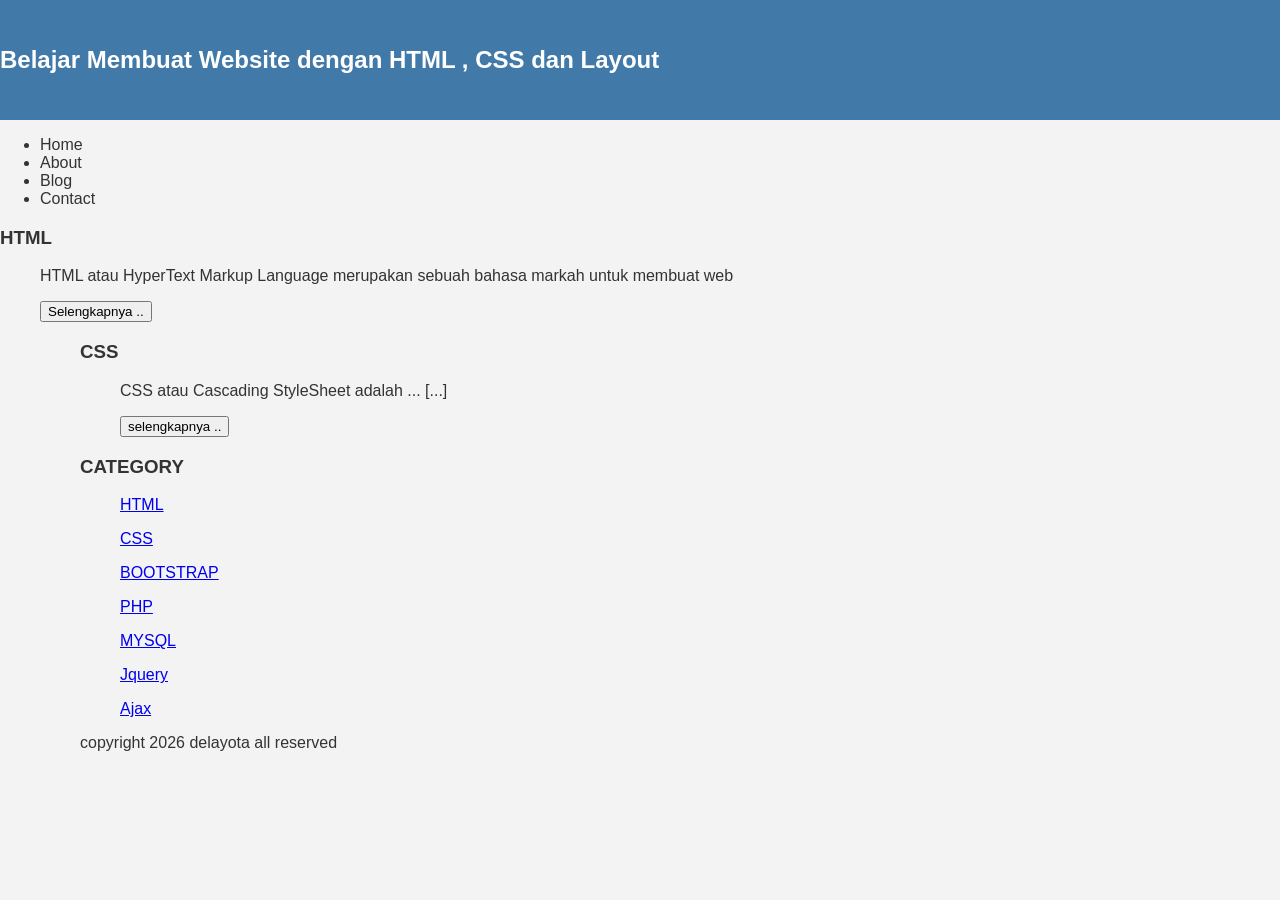
==== index.html @ 98c7cfef "Add files via upload" ====
<!Doctypec HTML>
<html>
 <head>
     <title> DERITA </title>
     <link rel="stylesheet" href="style.css">
 </head>
 <body bgcolor=F5F5DC>

<div class="header">
    <h2>Belajar Membuat Website dengan HTML , CSS dan Layout</h2>
</div>
            <ul>
                    <li><a href+"#>Home</a></li>
                    <li><a href+"#>About</a></li>
                    <li><a href+"#>Blog</a></li>
                    <li><a href+"#>Contact</a></li>
             </ul>
                    <h3>HTML</H3>
             <ul>
                    <p>HTML atau HyperText Markup Language merupakan sebuah bahasa markah untuk membuat web </p>
                    <button >Selengkapnya ..</button>
             <ul>

                    <h3>CSS</h3>
             <ul>
                    <p>CSS atau Cascading StyleSheet adalah ... [...]</p>
                    <button >selengkapnya ..</button>
             </ul>

             <h3>CATEGORY</h3>
             <ul>
                    <p><a href="#" >HTML</a></p>
                    <p><a href="#" >CSS</a></p>
                    <p><a href="#" >BOOTSTRAP</a></p>
                    <p><a href="#" >PHP</a></p>
                    <p><a href="#" >MYSQL</a></p>
                    <p><a href="#" >Jquery</a></p>
                    <p><a href="#" >Ajax</a></p>
             </ul>
                    <p>copyright 2026 delayota all reserved</p>


 </body>
</html>
---- style.css ----
body{
    background:#f3f3f3;
    color:#333;
    width:100%;
    font-family:sans-serif;
    margin:0 auto;
}

.header{
    width:90%
    margin:auto;
    height:120px;
    line-height:120px;
    background:#417aa8;
    color:fff;
}
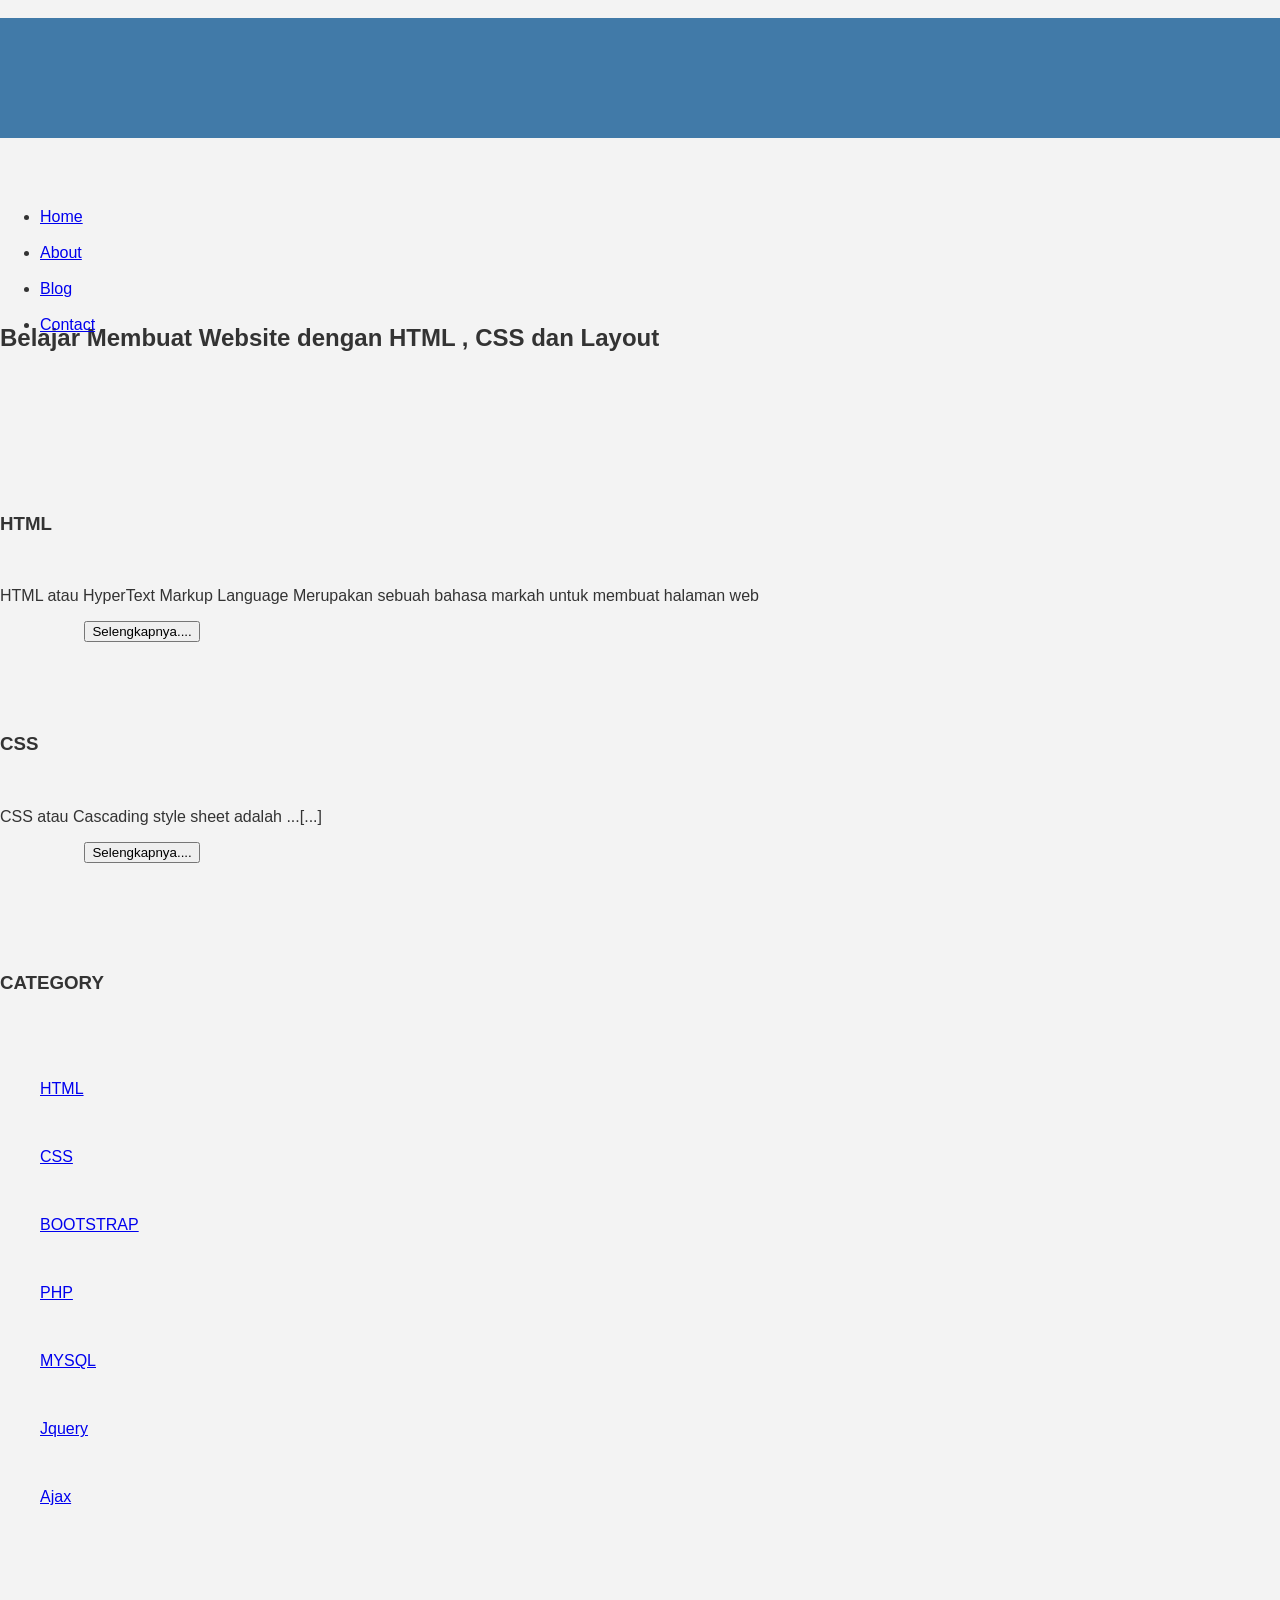
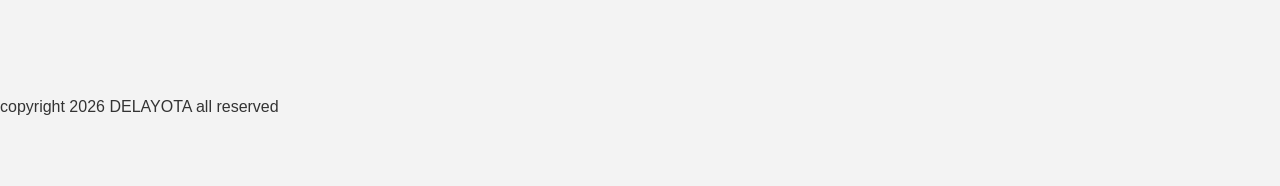
==== commit 2e6db541: "Update index.html" ====
--- a/index.html
+++ b/index.html
@@ -1,44 +1,79 @@
-<!Doctypec HTML>
+<!Doctype HTML>
 <html>
- <head>
-     <title> DERITA </title>
-     <link rel="stylesheet" href="style.css">
- </head>
- <body bgcolor=F5F5DC>
-
-<div class="header">
-    <h2>Belajar Membuat Website dengan HTML , CSS dan Layout</h2>
-</div>
-            <ul>
-                    <li><a href+"#>Home</a></li>
-                    <li><a href+"#>About</a></li>
-                    <li><a href+"#>Blog</a></li>
-                    <li><a href+"#>Contact</a></li>
-             </ul>
-                    <h3>HTML</H3>
-             <ul>
-                    <p>HTML atau HyperText Markup Language merupakan sebuah bahasa markah untuk membuat web </p>
-                    <button >Selengkapnya ..</button>
-             <ul>
-
-                    <h3>CSS</h3>
-             <ul>
-                    <p>CSS atau Cascading StyleSheet adalah ... [...]</p>
-                    <button >selengkapnya ..</button>
-             </ul>
-
-             <h3>CATEGORY</h3>
-             <ul>
-                    <p><a href="#" >HTML</a></p>
-                    <p><a href="#" >CSS</a></p>
-                    <p><a href="#" >BOOTSTRAP</a></p>
-                    <p><a href="#" >PHP</a></p>
-                    <p><a href="#" >MYSQL</a></p>
-                    <p><a href="#" >Jquery</a></p>
-                    <p><a href="#" >Ajax</a></p>
-             </ul>
-                    <p>copyright 2026 delayota all reserved</p>
+  <head>
+     <title>DELAYOTA</title>
+     <link rel="stylesheet" href="style.css">
+  </head>
+  <body bgcolor=ffffff>
+   <div class="header">
+   <div class= "jarak">
+     <h2>Belajar Membuat Website dengan HTML , CSS dan Layout</h2>
+   </div>
+   </div>
+   <div class="menu">
+           <ul>  
+                   <li><a href="#">Home</a></li>
+                   <li><a href="#">About</a></li>
+                   <li><a href="#">Blog</a></li>
+                   <li><a href="#">Contact</a></li>
+           </ul>
+   </div>
+   <div class="content">
+           <div class="jarak">
+                   <!-- kiri -->
+                   <div class="kiri">
+                           <!-- blog -->
+                           <div class="border">
+                                   <div class="jarak">
+                   <h3>HTML</h3>
+                   <p>HTML atau HyperText Markup Language Merupakan sebuah bahasa markah untuk membuat halaman web</p>
+                   <button>Selengkapnya....</button>
+                                  </div>
+                          </div>
+                          <!-- end blog -->
+                          <!-- blog -->
+                          <div class="border">
+                                  <div class="jarak">
+                   <h3>CSS</h3>
+                   <p>CSS atau Cascading style sheet adalah ...[...]</p>
+                   <button>Selengkapnya....</button>
+           </ul>
+                                 </div>
+                         </div>
+                         <!-- end blog -->
+                   </div>
+                   <!-- kiri -->
+                   <!-- kanan -->
+                   <div class="kanan">
+                           <div class="jarak">
+           <h3>CATEGORY</h3>
+           <ul>
+                   <p><a href="#" >HTML</a></p>
+                   <p><a href="#" >CSS</a></p>
+                   <p><a href="#" >BOOTSTRAP</a></p>
+                   <p><a href="#" >PHP</a></p>
+                   <p><a href="#" >MYSQL</a></p>
+                   <p><a href="#" >Jquery</a></p>
+                   <p><a href="#" >Ajax</a></p>
+           </ul>
+                           </div>
+                   </div>
+                   <!-- kanan -->
+           </div>
+  </div>
+  <div class="footer">
+          <div class="jarak">
+                  <p>copyright 2026 DELAYOTA all reserved</p>
+          </div>
+  </div>
+ </body>
+</html>
 
 
- </body>
-</html>+
+
+
+
+  
+
+
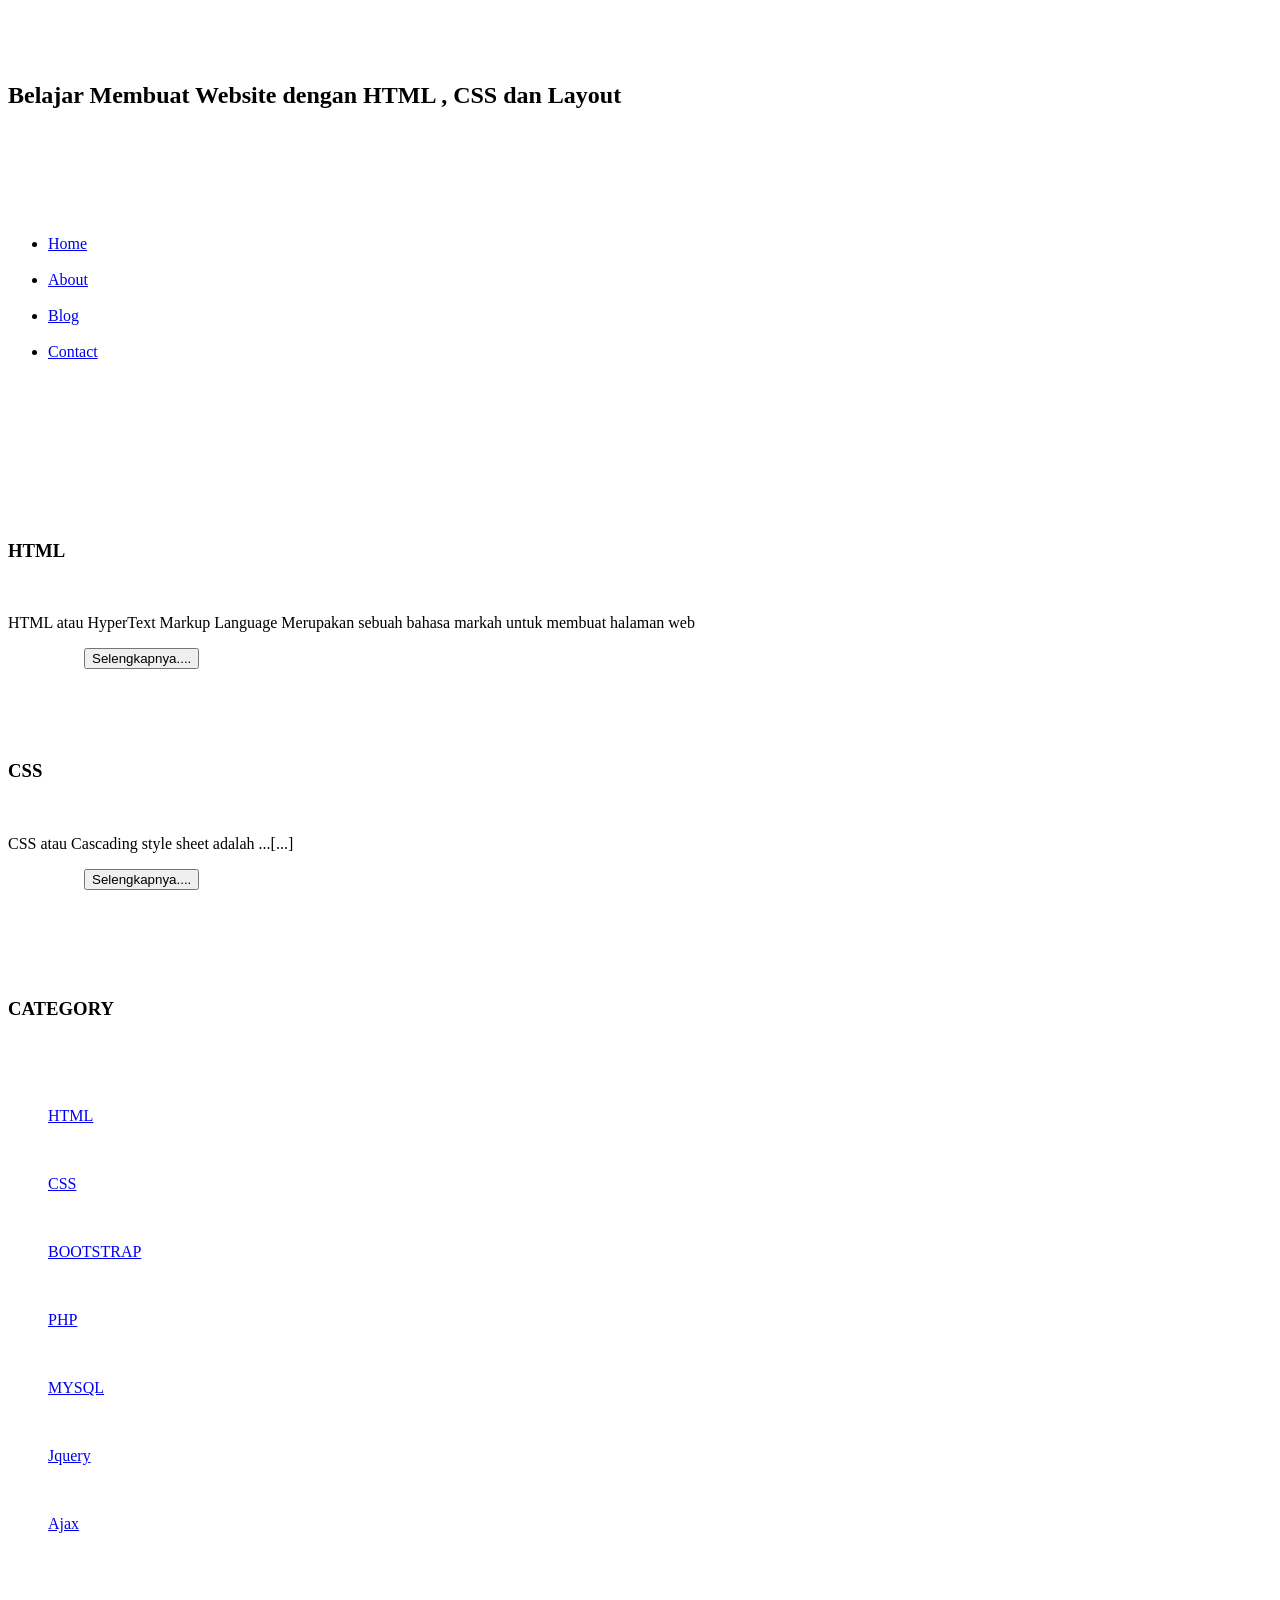
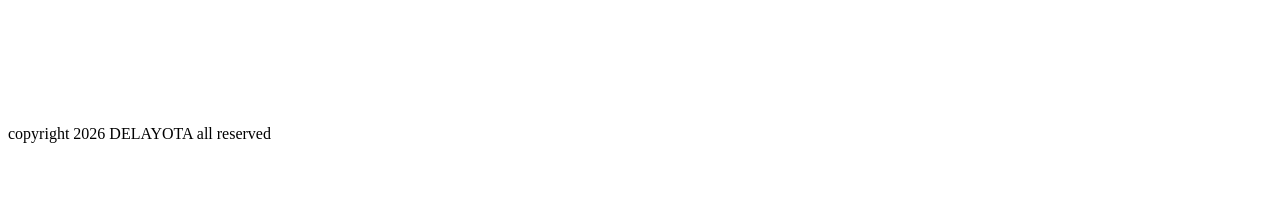
==== commit eb8148df: "Update index.html" ====
--- a/index.html
+++ b/index.html
@@ -4,7 +4,7 @@
      <title>DELAYOTA</title>
      <link rel="stylesheet" href="style.css">
   </head>
-  <body bgcolor=ffffff>
+  <body>
    <div class="header">
    <div class= "jarak">
      <h2>Belajar Membuat Website dengan HTML , CSS dan Layout</h2>
--- a/style.css
+++ b/style.css
@@ -1,16 +1,105 @@
 body{
-    background:#f3f3f3;
-    color:#333;
-    width:100%;
-    font-family:sans-serif;
-    margin:0 auto;
+    background:#f3f3f3;
+    color:#333;
+    width:100%;
+    font-family:sans-serif;
+    margin:0 auto;
 }
 
 .header{
-    width:90%
-    margin:auto;
-    height:120px;
-    line-height:120px;
-    background:#417aa8;
-    color:fff;
-}+    width:90%;
+    margin:auto;
+    height:120px;
+    line-height:120px;
+    background:#417aa8;
+    color:#fff;
+}
+
+.jarak{
+     padding:0 2pc;
+}
+
+.menu{
+    background-color:#417aa8;
+    height:50px;
+    line-height:50px;
+    position:relative;
+    width:90%;
+    margin:0 auto;
+    padding:0 auto;
+}
+
+.menu ul {
+    list-style:none;
+}
+
+.menu ul li a {
+    float:left;
+    width:70px;
+    display:block;
+    text-align:center;
+    color:#FFF;
+    text-decoration:none;
+}
+
+.menu ul li a:hover {
+    background-color:#4b88bb;
+    display:block;
+}
+
+.content{
+    width:90%;
+    margin:auto;
+    height:420px;
+    padding:0.1px;
+    background:#fff;
+    color:#333;
+}
+
+.border{
+    border:2px solid #4887b9;
+    margin-top:1pc;
+    padding-bottom:1pc;
+    padding-left:2pc;
+    padding-right:2pc;
+}
+
+.kiri{
+    width:70%;
+    float:left;
+    margin:auto;
+    background:#fff;
+    height:420px;
+}
+
+.kanan{
+    width:30%;
+    float:left;
+    margin:auto;
+    background:#fff;
+    height:420px;
+}
+
+.undecor{
+    text-decoration:none;
+}
+
+.footer{
+    width:90%;
+    margin:auto;
+    height:40px;
+    line-height:40px;
+    background:#417aa8;
+    color:#fff;
+    margin-bottom:1pc;
+}
+
+
+
+
+
+
+
+
+
+
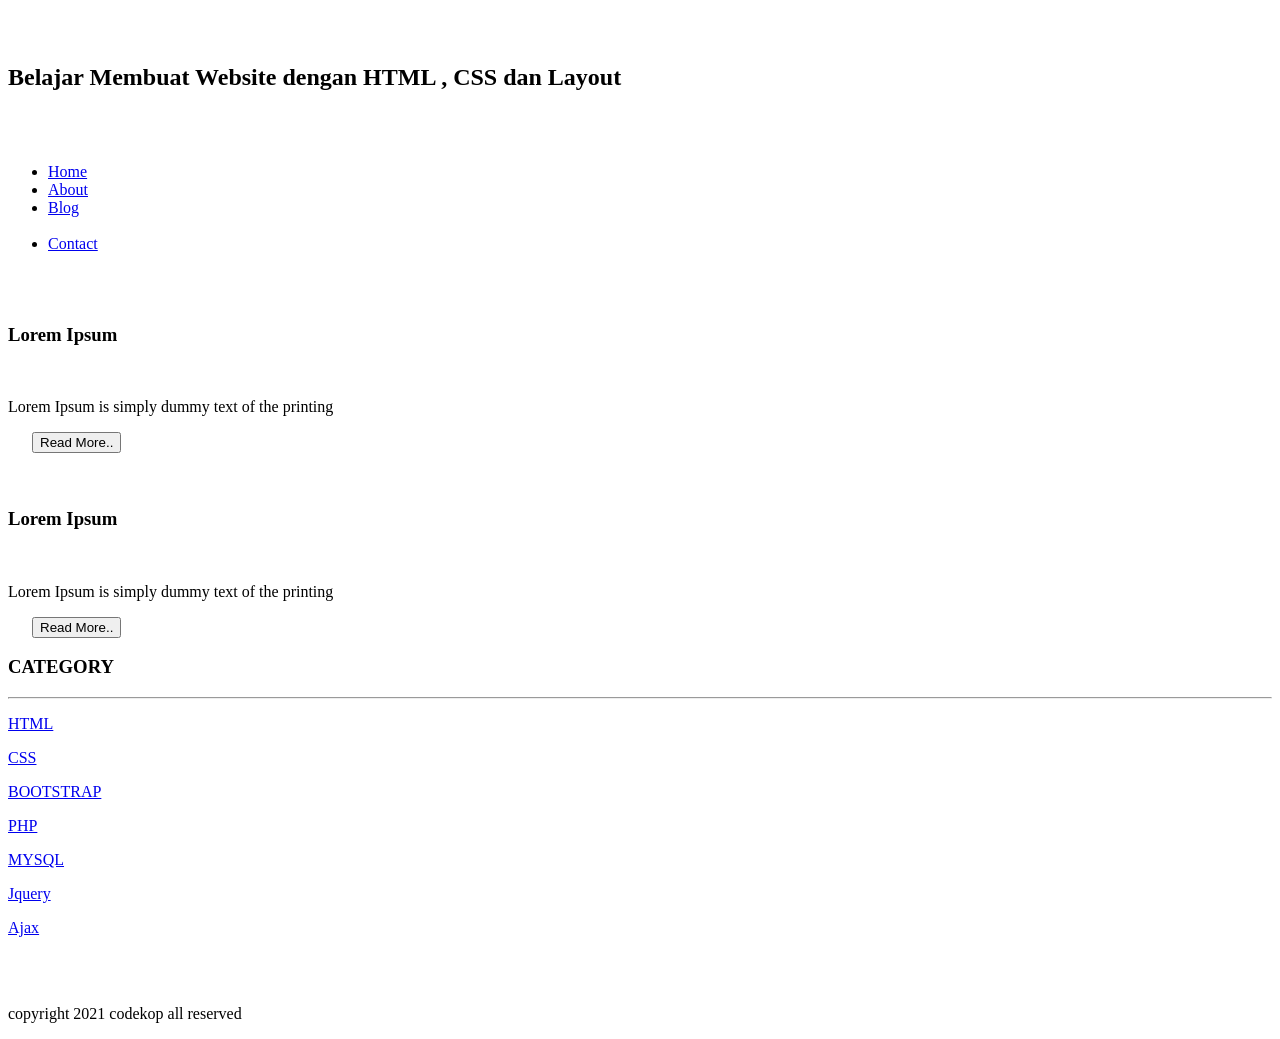
==== commit f1c5d433: "Update index.html" ====
--- a/index.html
+++ b/index.html
@@ -1,79 +1,69 @@
 <!Doctype HTML>
 <html>
   <head>
-     <title>DELAYOTA</title>
-     <link rel="stylesheet" href="style.css">
+<title> DERITA </title>
+ <link rel="stylesheet" href="style.css"></link>
   </head>
   <body>
-   <div class="header">
-   <div class= "jarak">
-     <h2>Belajar Membuat Website dengan HTML , CSS dan Layout</h2>
+ <div class="header">
+<div class="jarak">
+ <h2>Belajar Membuat Website dengan HTML , CSS dan Layout</h2>
    </div>
+  </div>
+<div class="menu">
+<ul>
+<li><a href="index.html">Home</a></li>
+<li><a href="about.html">About</a></li>
+<li><a href="#">Blog</a></li>
+            <li><a href="#">Contact</a></li>
+</ul>
+</div>
+
+<div class="content">
+   <div class="jarak">
+<!--kiri-->
+<div class="kiri">
+<!--blog-->
+<div class="border">
+<div class="jarak">
+    <h3>Lorem Ipsum</h3>
+    <p>Lorem Ipsum is simply dummy text of the printing</p>
+      <button class="btn">Read More..</button>
+</div>
+</div>
+<!--end blog-->
+<!--blog-->
+              <div class="border">
+<div class="jarak">
+    <h3>Lorem Ipsum</h3>
+    <p>Lorem Ipsum is simply dummy text of the printing</p>
+      <button class="btn">Read More..</button>
    </div>
-   <div class="menu">
-           <ul>  
-                   <li><a href="#">Home</a></li>
-                   <li><a href="#">About</a></li>
-                   <li><a href="#">Blog</a></li>
-                   <li><a href="#">Contact</a></li>
-           </ul>
-   </div>
-   <div class="content">
-           <div class="jarak">
-                   <!-- kiri -->
-                   <div class="kiri">
-                           <!-- blog -->
-                           <div class="border">
-                                   <div class="jarak">
-                   <h3>HTML</h3>
-                   <p>HTML atau HyperText Markup Language Merupakan sebuah bahasa markah untuk membuat halaman web</p>
-                   <button>Selengkapnya....</button>
-                                  </div>
-                          </div>
-                          <!-- end blog -->
-                          <!-- blog -->
-                          <div class="border">
-                                  <div class="jarak">
-                   <h3>CSS</h3>
-                   <p>CSS atau Cascading style sheet adalah ...[...]</p>
-                   <button>Selengkapnya....</button>
-           </ul>
-                                 </div>
-                         </div>
-                         <!-- end blog -->
-                   </div>
-                   <!-- kiri -->
-                   <!-- kanan -->
-                   <div class="kanan">
-                           <div class="jarak">
-           <h3>CATEGORY</h3>
-           <ul>
-                   <p><a href="#" >HTML</a></p>
-                   <p><a href="#" >CSS</a></p>
-                   <p><a href="#" >BOOTSTRAP</a></p>
-                   <p><a href="#" >PHP</a></p>
-                   <p><a href="#" >MYSQL</a></p>
-                   <p><a href="#" >Jquery</a></p>
-                   <p><a href="#" >Ajax</a></p>
-           </ul>
-                           </div>
-                   </div>
-                   <!-- kanan -->
-           </div>
-  </div>
-  <div class="footer">
-          <div class="jarak">
-                  <p>copyright 2026 DELAYOTA all reserved</p>
-          </div>
-  </div>
- </body>
-</html>
+</div>
+<!--end blog-->
+</div>
+<!--kiri-->
+<!--kanan-->
+<div class="kanan">
+<div class="jarak">
+<h3>CATEGORY</h3>
+<hr/>
+<p><a href="#" class="undercor">HTML</a></p>
+<p><a href="#" class="undercor">CSS</a></p>
+<p><a href="#" class="undercor">BOOTSTRAP</a></p>
+<p><a href="#" class="undercor">PHP</a></p>
+<p><a href="#" class="undercor">MYSQL</a></p>
+<p><a href="#" class="undercor">Jquery</a></p>
+<p><a href="#" class="undercor">Ajax</a></p>
+</div>
+</div>
+<!--kanan-->
+ </div>
+</div>
+<div class="footer">
+<div class="jarak">
+   <p>copyright 2021 codekop all reserved</p>
+</div>
+</div>
 
 
-
-
-
-
-  
-
-
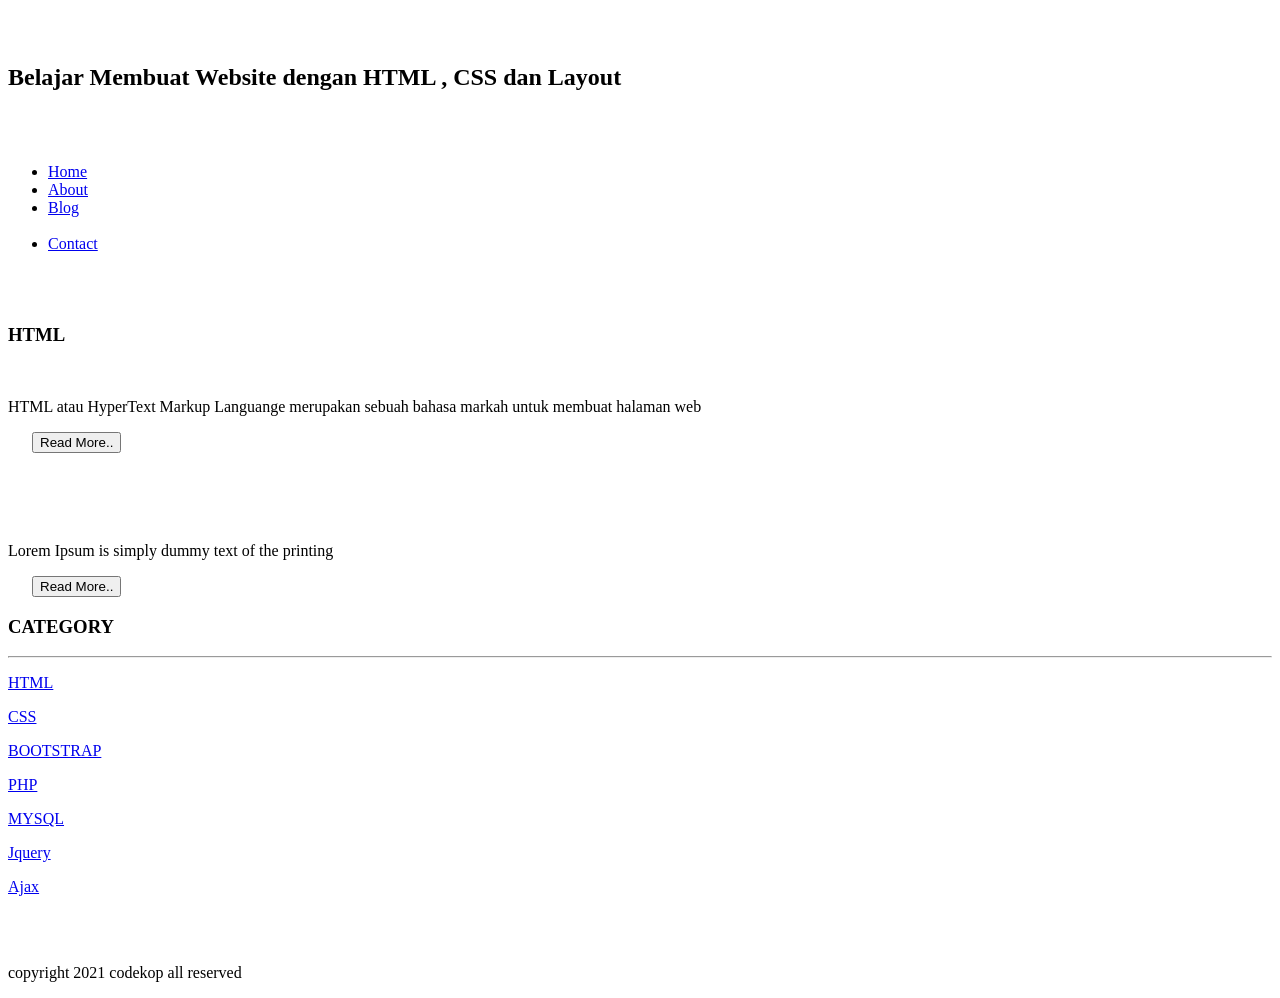
==== commit 720d5461: "Update index.html" ====
--- a/index.html
+++ b/index.html
@@ -26,8 +26,8 @@
 <!--blog-->
 <div class="border">
 <div class="jarak">
-    <h3>Lorem Ipsum</h3>
-    <p>Lorem Ipsum is simply dummy text of the printing</p>
+    <h3>HTML</h3>
+    <p>HTML atau HyperText Markup Languange merupakan sebuah bahasa markah untuk membuat halaman web </p>
       <button class="btn">Read More..</button>
 </div>
 </div>
@@ -35,7 +35,7 @@
 <!--blog-->
               <div class="border">
 <div class="jarak">
-    <h3>Lorem Ipsum</h3>
+    <h3></h3>
     <p>Lorem Ipsum is simply dummy text of the printing</p>
       <button class="btn">Read More..</button>
    </div>
--- a/style.css
+++ b/style.css
@@ -1,18 +1,18 @@
 body{
-    background:#f3f3f3;
-    color:#333;
-    width:100%;
-    font-family:sans-serif;
-    margin:0 auto;
+  background-color:#FFEBEB;
+  color:#333;
+  width:100%;
+  font-family:sans-serif;
+  margin:0 auto;
 }
 
 .header{
-    width:90%;
-    margin:auto;
-    height:120px;
-    line-height:120px;
-    background:#417aa8;
-    color:#fff;
+  width:90%;
+  margin:auto;
+  height:120px;
+  line-height:120px;
+  background:#417aa8;
+  color:#fff;
 }
 
 .jarak{
@@ -20,86 +20,80 @@
 }
 
 .menu{
-    background-color:#417aa8;
-    height:50px;
-    line-height:50px;
-    position:relative;
-    width:90%;
-    margin:0 auto;
-    padding:0 auto;
+  background-color:#417aa8;
+  height:50px;
+  line-height:50px;
+  position:relative;
+  width:90%;
+  margin:0 auto;
+  padding:0 auto:
 }
 
 .menu ul {
-    list-style:none;
+ list-style:none;
 }
 
 .menu ul li a {
-    float:left;
-    width:70px;
-    display:block;
-    text-align:center;
-    color:#FFF;
-    text-decoration:none;
+  float:left;
+  width:70px;
+  display:block;
+  text-align:center;
+  color:#FFF;
+  text-decoration:none;
 }
 
 .menu ul li a:hover {
-    background-color:#4b88bb;
-    display:block;
+  background-color:#4b88bb;
+  display:block;
 }
 
-.content{
+ .content{
     width:90%;
     margin:auto;
     height:420px;
     padding:0.1px;
     background:#fff;
     color:#333;
-}
+  }
 
-.border{
-    border:2px solid #4887b9;
-    margin-top:1pc;
+  .border{
+    border: 2px solid #488769;
+    margin-top: 1pc;
     padding-bottom:1pc;
     padding-left:2pc;
     padding-right:2pc;
-}
+  }
 
-.kiri{
+  .kiri{
     width:70%;
     float:left;
     margin:auto;
     background:#fff;
     height:420px;
-}
+  }
 
-.kanan{
+  .kanan{
     width:30%;
     float:left;
     margin:auto;
     background:#fff;
     height:420px;
-}
+  }
 
-.undecor{
+  .undecor{
     text-decoration:none;
-}
+  }
 
-.footer{
+  .footer {
     width:90%;
     margin:auto;
     height:40px;
     line-height:40px;
     background:#417aa8;
     color:#fff;
-    margin-bottom:1pc;
-}
+    margin-bottom: 1pc;
+  }
 
 
 
 
-
-
-
-
-
-
